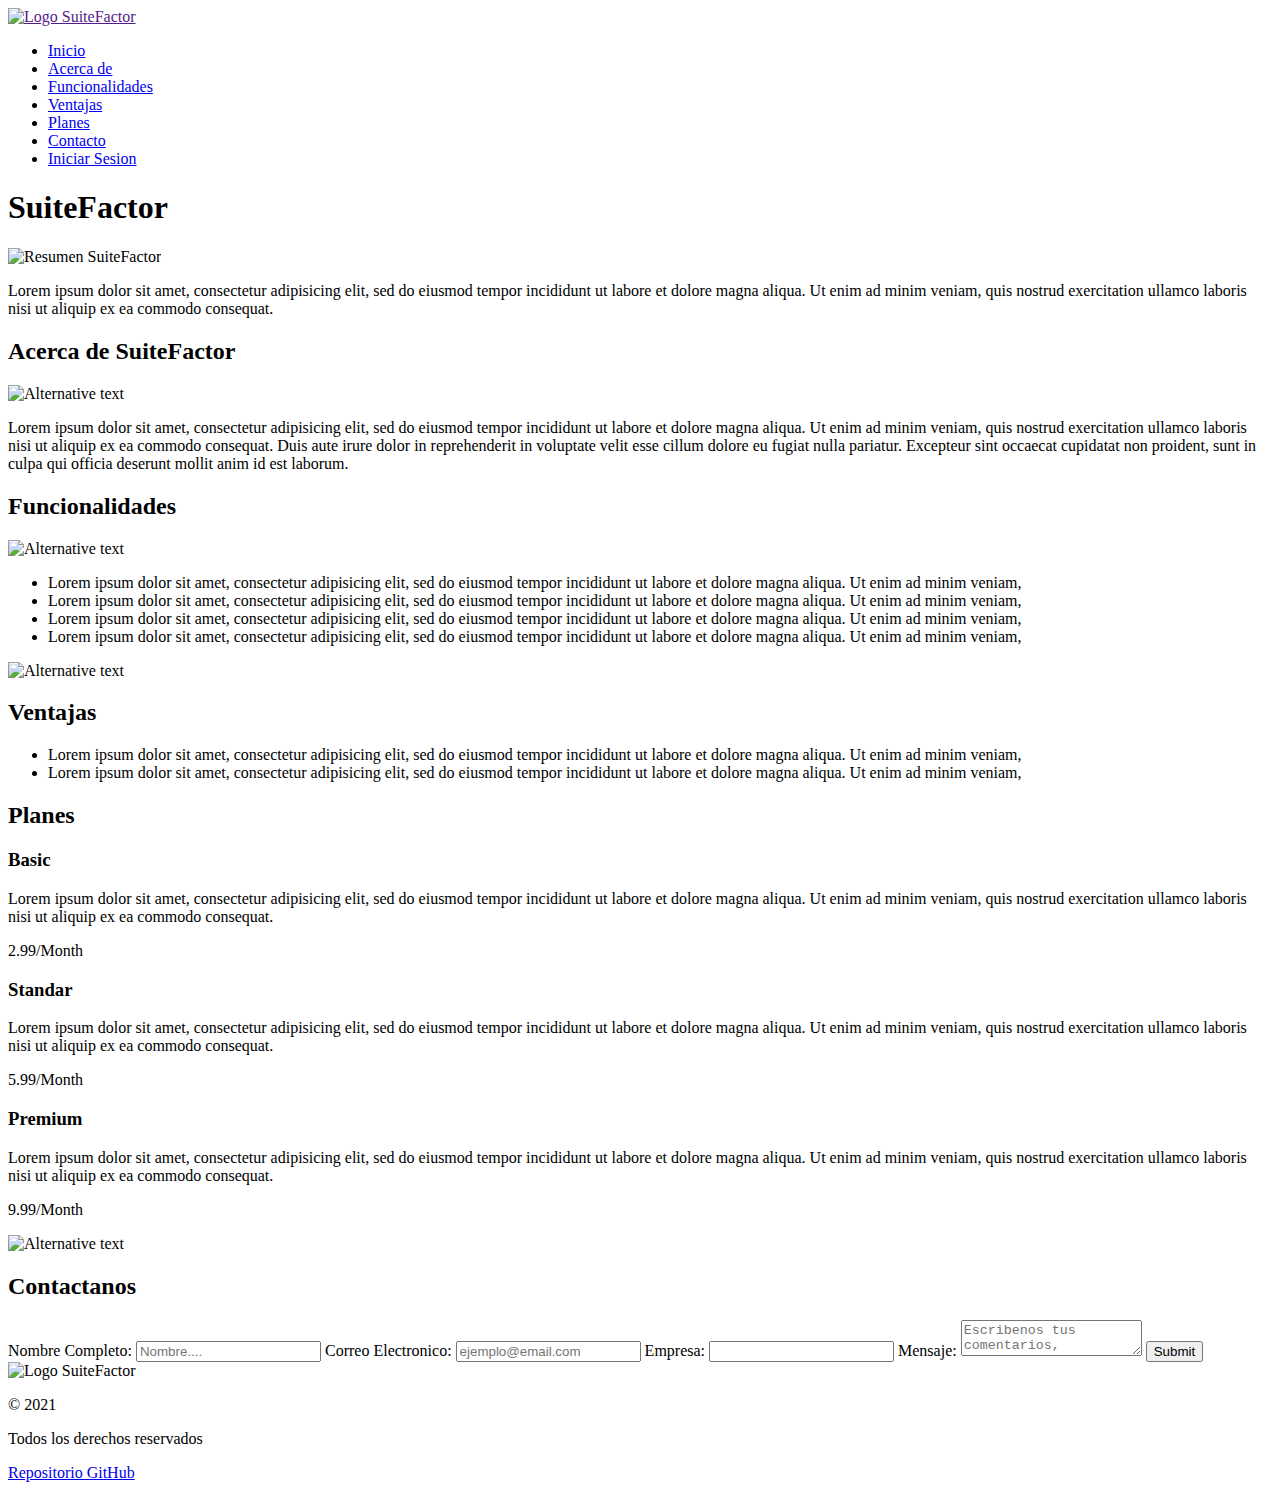
==== index.html @ eb333d88 "Estrucutra final de la pagina y un pequeño juego" ====
<!DOCTYPE html>
<html lang="zxx">
<head>
	<meta charset="utf-8">
	<title>SuiteFactor</title>
	<link rel="stylesheet" type="text/css" href="css/indexstyle.css">
</head>
	<header>
		<a href=""><img src="source/logo/logo.jpg" title="Logo SuiteFactor" alt="Logo SuiteFactor"></a>
		<ul>
			<li><a href="#inicio" id="inicio">Inicio</a></li>
			<li><a href="#about">Acerca de</a></li>
			<li><a href="#funtionality">Funcionalidades</a></li>
			<li><a href="#vantage">Ventajas</a></li>
			<li><a href="#plan">Planes</a></li>
			<li><a href="#contact">Contacto</a></li>
			<li><a href="./source/pages/login.html">Iniciar Sesion</a></li>
		</ul>
	</header>
	
	<main>
		<section>
			<h1>SuiteFactor</h1>
			<img src="source/img/0.jpg" alt="Resumen SuiteFactor">
			<p>Lorem ipsum dolor sit amet, consectetur adipisicing elit, sed do eiusmod
			tempor incididunt ut labore et dolore magna aliqua. Ut enim ad minim veniam,
			quis nostrud exercitation ullamco laboris nisi ut aliquip ex ea commodo
			consequat.</p>
			<article id="about">
				<h2>Acerca de SuiteFactor</h2>
				<img src="source/img/0.jpg" alt="Alternative text">
				<p>Lorem ipsum dolor sit amet, consectetur adipisicing elit, sed do eiusmod
				tempor incididunt ut labore et dolore magna aliqua. Ut enim ad minim veniam,
				quis nostrud exercitation ullamco laboris nisi ut aliquip ex ea commodo
				consequat. Duis aute irure dolor in reprehenderit in voluptate velit esse
				cillum dolore eu fugiat nulla pariatur. Excepteur sint occaecat cupidatat non
				proident, sunt in culpa qui officia deserunt mollit anim id est laborum.</p>
				
			</article>
			<article id="funtionality">
				<h2>Funcionalidades</h2>
				<img src="source/img/0.jpg" alt="Alternative text">
				<ul>
					<li>Lorem ipsum dolor sit amet, consectetur adipisicing elit, sed do eiusmod
					tempor incididunt ut labore et dolore magna aliqua. Ut enim ad minim veniam,
					</li>

					<li>Lorem ipsum dolor sit amet, consectetur adipisicing elit, sed do eiusmod
					tempor incididunt ut labore et dolore magna aliqua. Ut enim ad minim veniam,
					</li>

					<li>Lorem ipsum dolor sit amet, consectetur adipisicing elit, sed do eiusmod
					tempor incididunt ut labore et dolore magna aliqua. Ut enim ad minim veniam,
					</li>

					<li>Lorem ipsum dolor sit amet, consectetur adipisicing elit, sed do eiusmod
					tempor incididunt ut labore et dolore magna aliqua. Ut enim ad minim veniam,
					</li>
				</ul>
			</article>

			<article id="vantage">
				<img src="source/img/0.jpg" alt="Alternative text">
				<h2>Ventajas</h2>
				<ul>
					<li>Lorem ipsum dolor sit amet, consectetur adipisicing elit, sed do eiusmod
					tempor incididunt ut labore et dolore magna aliqua. Ut enim ad minim veniam,
					</li>

					<li>Lorem ipsum dolor sit amet, consectetur adipisicing elit, sed do eiusmod
					tempor incididunt ut labore et dolore magna aliqua. Ut enim ad minim veniam,
					</li>
				</ul>
			</article>

			<article id="plan">
				<h2>Planes</h2>
				<aside>
					<h3>Basic</h3>
					<p>Lorem ipsum dolor sit amet, consectetur adipisicing elit, sed do eiusmod
					tempor incididunt ut labore et dolore magna aliqua. Ut enim ad minim veniam,
					quis nostrud exercitation ullamco laboris nisi ut aliquip ex ea commodo
					consequat.</p>
					<p>2.99/Month</p>
				</aside>
				<aside>
					<h3>Standar</h3>
					<p>Lorem ipsum dolor sit amet, consectetur adipisicing elit, sed do eiusmod
					tempor incididunt ut labore et dolore magna aliqua. Ut enim ad minim veniam,
					quis nostrud exercitation ullamco laboris nisi ut aliquip ex ea commodo
					consequat.</p>
					<p>5.99/Month</p>
				</aside>
				<aside>
					<h3>Premium</h3>
					<p>Lorem ipsum dolor sit amet, consectetur adipisicing elit, sed do eiusmod
					tempor incididunt ut labore et dolore magna aliqua. Ut enim ad minim veniam,
					quis nostrud exercitation ullamco laboris nisi ut aliquip ex ea commodo
					consequat.</p>
					<p>9.99/Month</p>
				</aside>
			</article>

			<article id="contact">
				<img src="source/img/0.jpg" alt="Alternative text">
				<h2>Contactanos</h2>
				<form>
					<label for="contactName">Nombre Completo:</label>
					<input type="text" id="contactName" name="contactName" placeholder="Nombre....">

					<label for="contactEmail">Correo Electronico:</label>
					<input type="email" id="contactEmail" name="contactEmail" placeholder="ejemplo@email.com">

					<label for="contactCompany">Empresa:</label>
					<input type="text" id="contactCompany" name="contactCompany" placeholder="">

					<label for="contactMessage">Mensaje:</label>
					<textarea id="contactMessage" name="contactMessage" placeholder="Escribenos tus comentarios, sugerencias o solicitudes"></textarea>

					<input type="submit" name="Enviar">
				</form>
			</article>
		</section>
	</main>

	<footer>
		<img src="source/img/0.jpg" alt="Logo SuiteFactor">
		<p>&copy; 2021</p>
		<p>Todos los derechos reservados</p>
		<p><a href="https://github.com/Andrexaame/html_css_js" target="_Blank">Repositorio GitHub</a></p>
	</footer>

	<!--<script type="text/javascript" src="./js/index.js"></script>-->
</body>
</html>
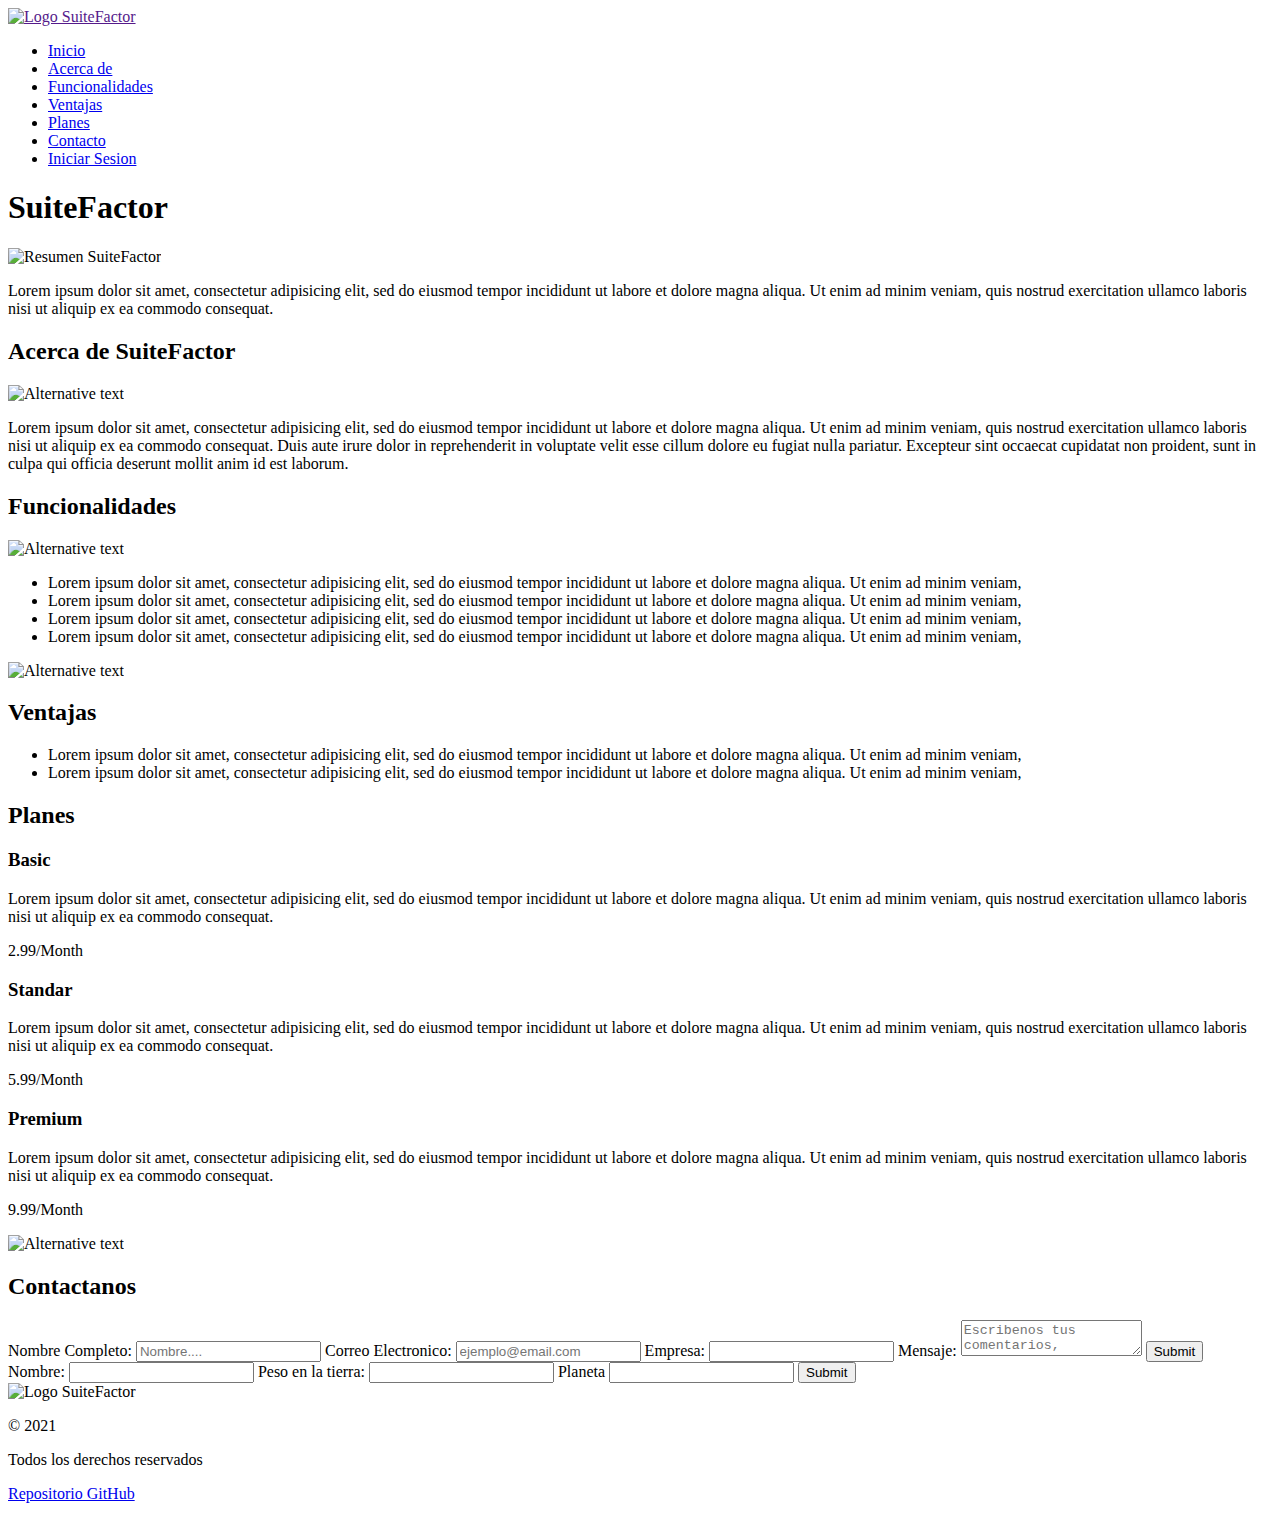
==== commit d1fc5b51: "pequeño cambio <article class="littleGame">" ====
--- a/index.html
+++ b/index.html
@@ -121,6 +121,20 @@
 				</form>
 			</article>
 		</section>
+
+		<article class="littleGame">
+			<form>
+				<label for="name">Nombre:</label>
+				<input type="text" name="name" id="name">
+
+				<label for="weight">Peso en la tierra:</label>
+				<input type="number" name="peso" id="weight">
+
+				<label for="planet">Planeta</label>
+				<input type="" name="planet" id="planet">
+				<input type="submit" name="Explorar">
+			</form>
+		</article>
 	</main>
 
 	<footer>
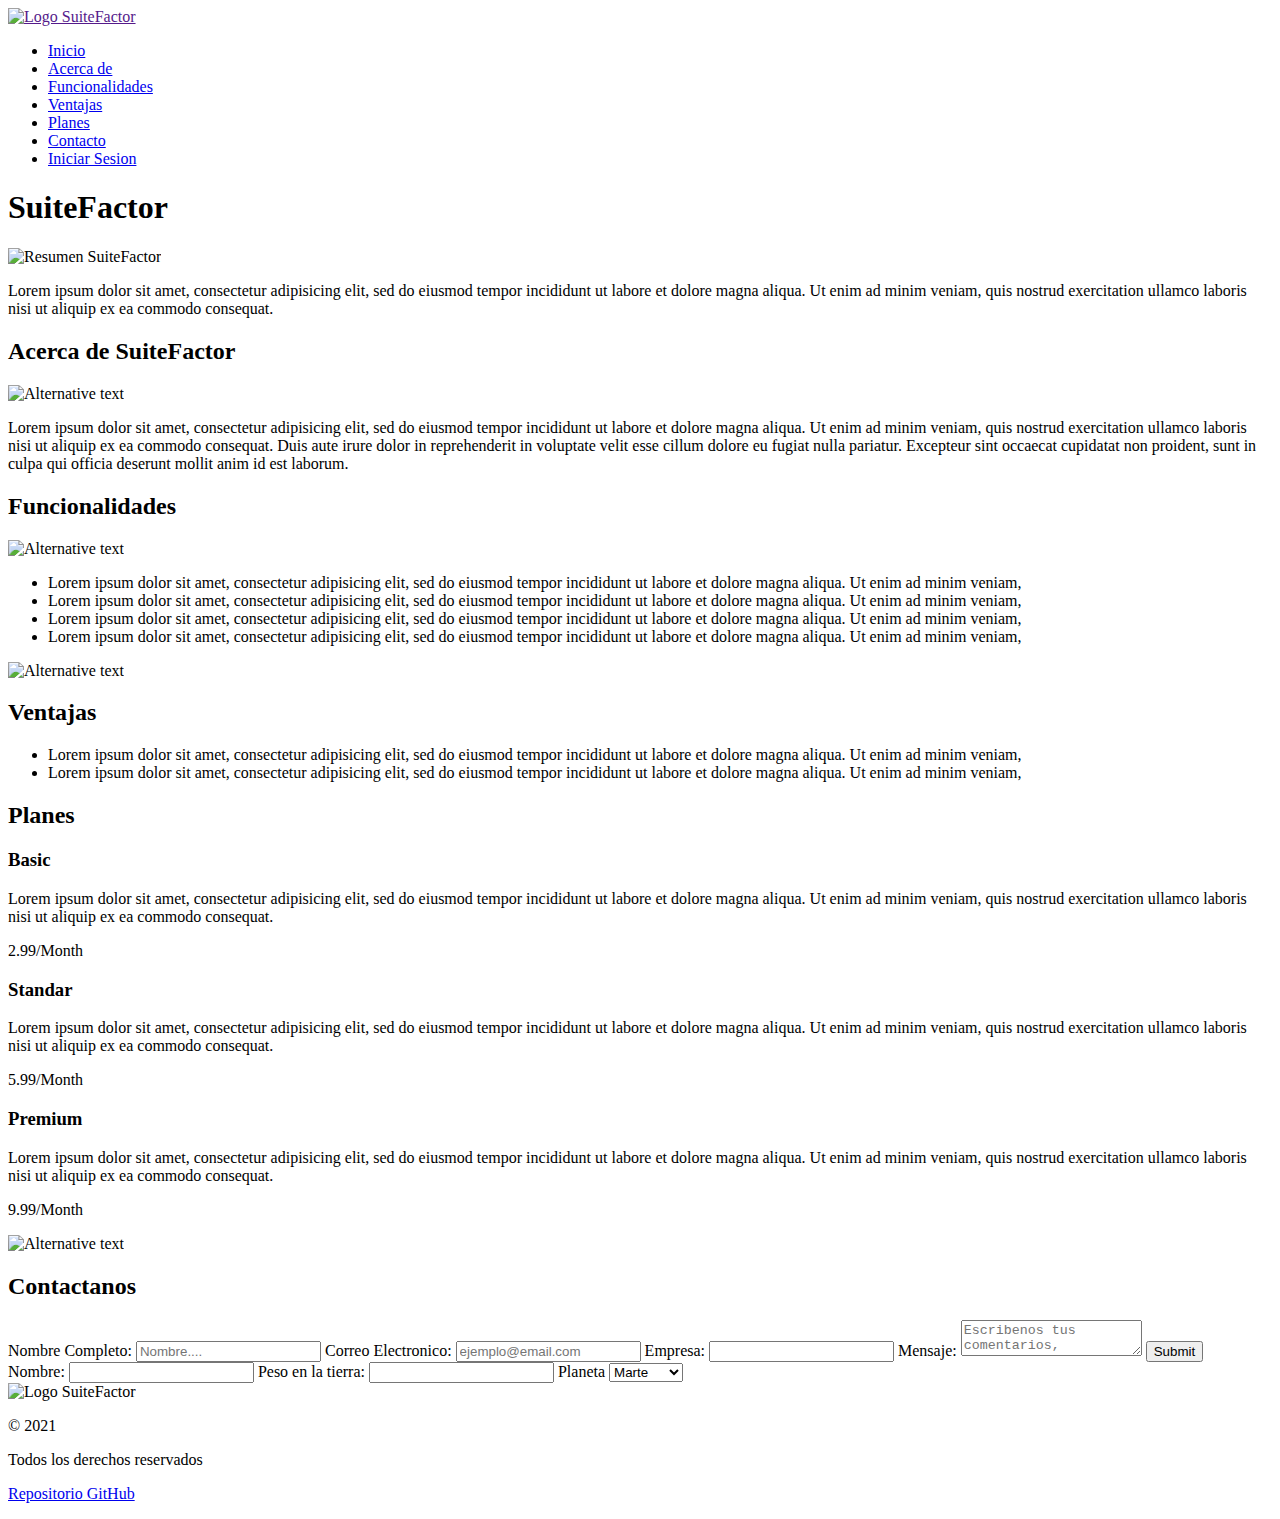
==== commit 5a40e94b: "añadiendo un selector al juego" ====
--- a/index.html
+++ b/index.html
@@ -131,8 +131,13 @@
 				<input type="number" name="peso" id="weight">
 
 				<label for="planet">Planeta</label>
-				<input type="" name="planet" id="planet">
-				<input type="submit" name="Explorar">
+				<select name="planet" id="planet">
+						<option value="marte">Marte</option>
+						<option value="mercurio">Mercurio</option>
+						<option value="jupiter">Jupiter</option>
+						<option value="venus">Venus</option>
+						<option value="saturno">Saturno</option>
+				</select>
 			</form>
 		</article>
 	</main>
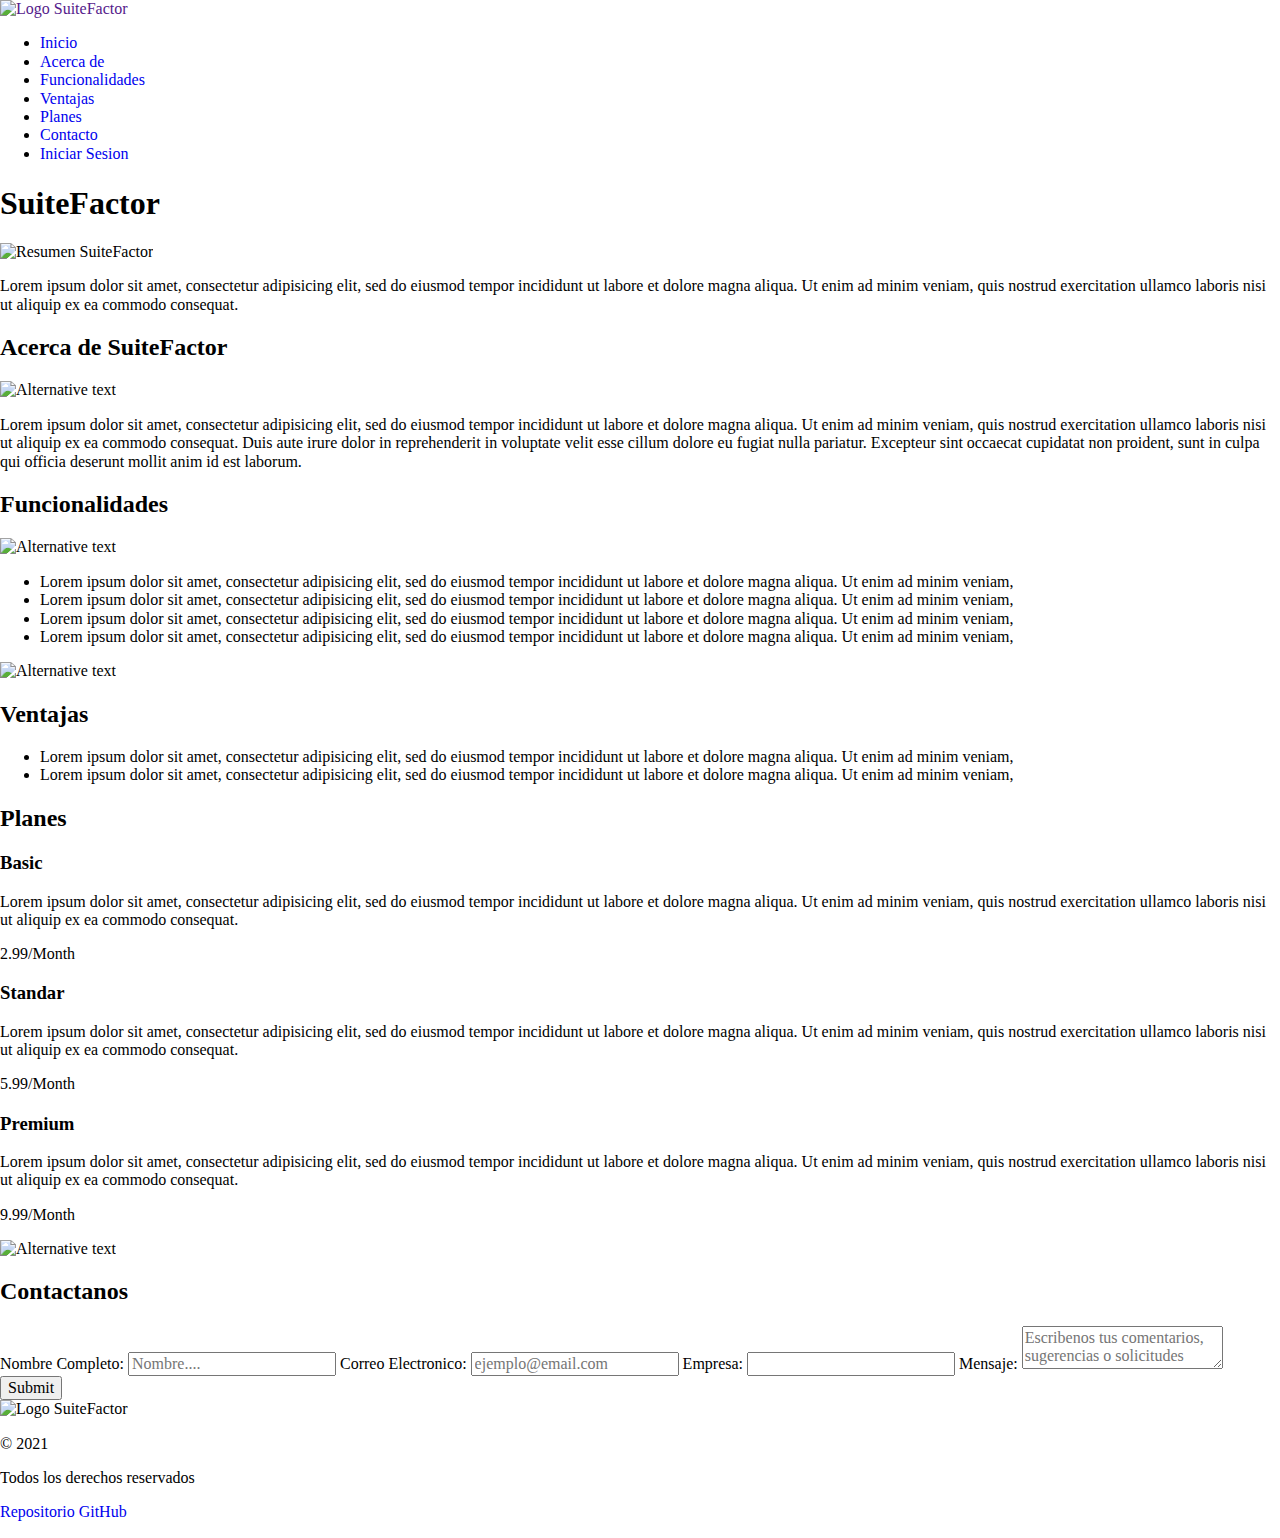
==== commit 887a3f6d: "Estilos con normalize.css" ====
--- a/index.html
+++ b/index.html
@@ -3,6 +3,7 @@
 <head>
 	<meta charset="utf-8">
 	<title>SuiteFactor</title>
+	<link rel="stylesheet" type="text/css" href="css/normalize.css">
 	<link rel="stylesheet" type="text/css" href="css/indexstyle.css">
 </head>
 	<header>
@@ -104,7 +105,7 @@
 			<article id="contact">
 				<img src="source/img/0.jpg" alt="Alternative text">
 				<h2>Contactanos</h2>
-				<form>
+				<form action="" method="post" enctype="">
 					<label for="contactName">Nombre Completo:</label>
 					<input type="text" id="contactName" name="contactName" placeholder="Nombre....">
 
@@ -122,7 +123,9 @@
 			</article>
 		</section>
 
+<!--
 		<article class="littleGame">
+			<h2>¿Quieres saber tu peso en otro planeta?</h2>
 			<form>
 				<label for="name">Nombre:</label>
 				<input type="text" name="name" id="name">
@@ -138,8 +141,10 @@
 						<option value="venus">Venus</option>
 						<option value="saturno">Saturno</option>
 				</select>
+
+				<input type="submit" name="submit" value="Calcular peso">
 			</form>
-		</article>
+		</article> -->
 	</main>
 
 	<footer>
--- a/css/indexstyle.css
+++ b/css/indexstyle.css
@@ -0,0 +1,4 @@
+a
+{
+	text-decoration:  none;
+}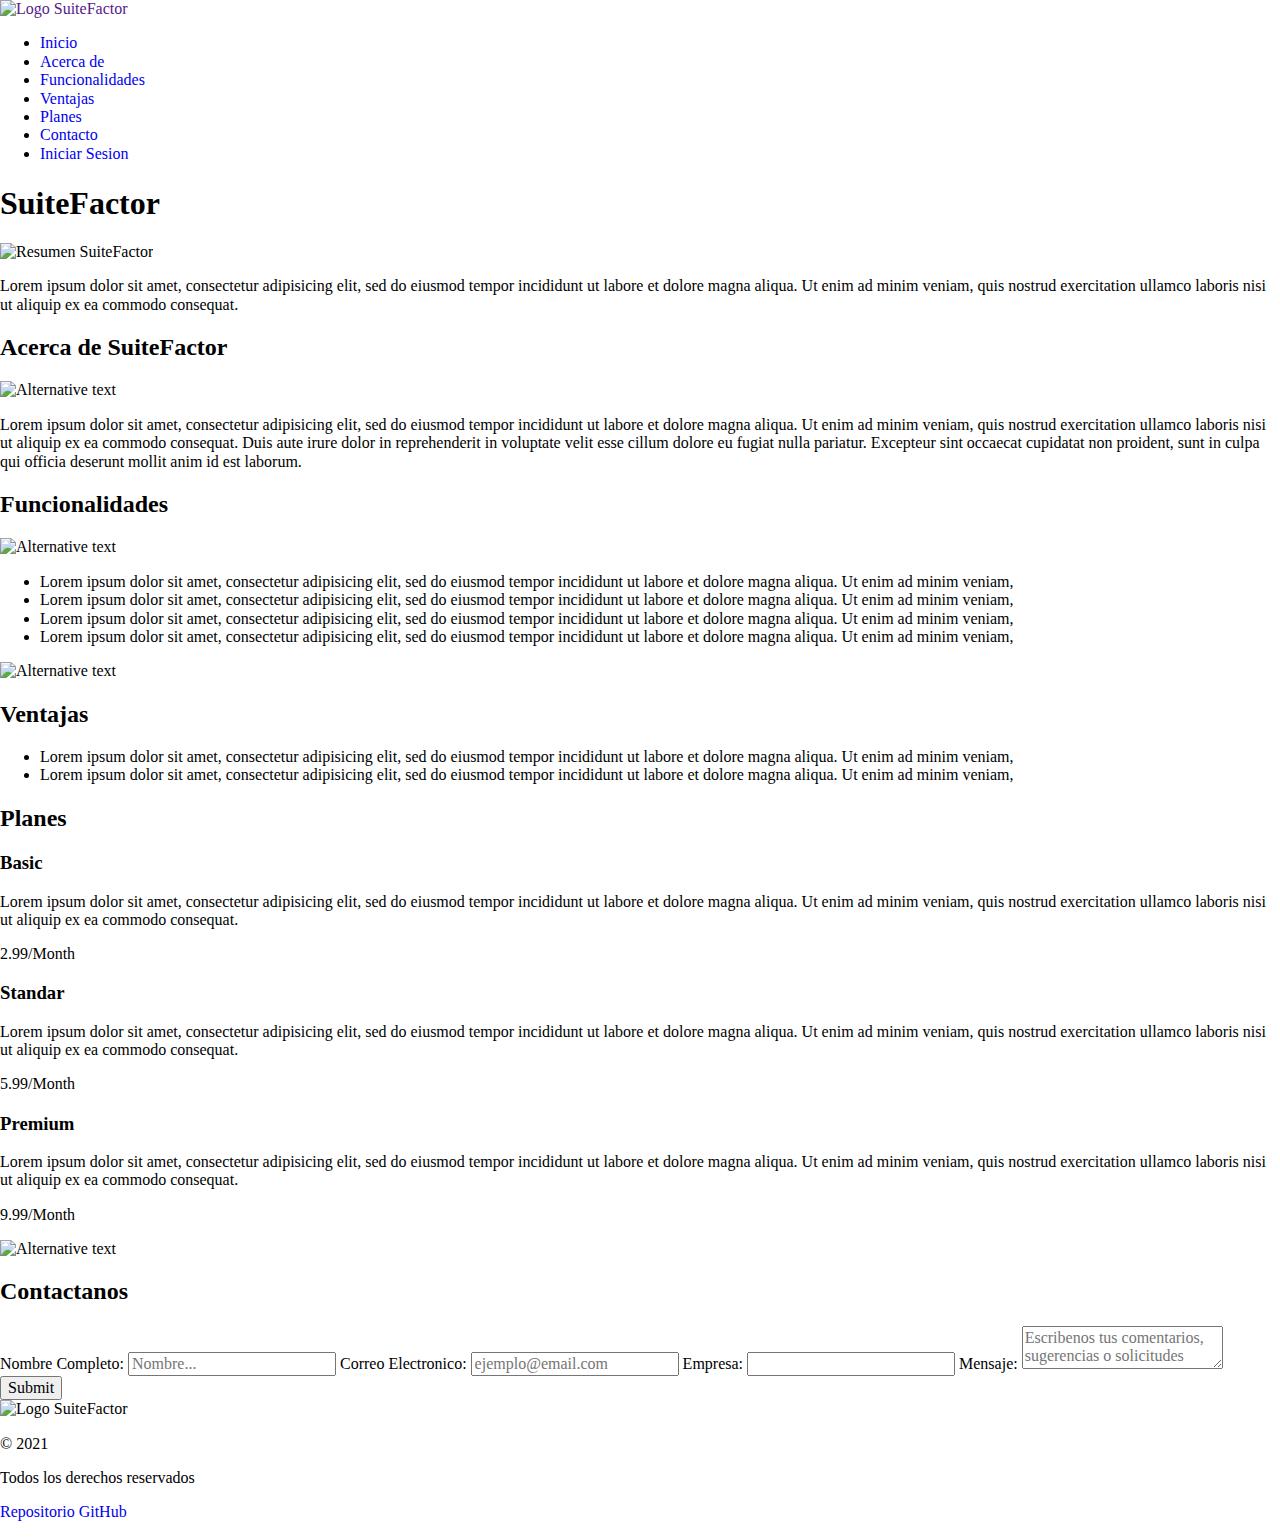
==== commit 98306815: "Inicio trabajo con bootstrap" ====
--- a/index.html
+++ b/index.html
@@ -1,34 +1,39 @@
 <!DOCTYPE html>
-<html lang="zxx">
+<html lang="zxx" class="bac">
 <head>
 	<meta charset="utf-8">
 	<title>SuiteFactor</title>
+	<link href="https://cdn.jsdelivr.net/npm/bootstrap@5.1.3/dist/css/bootstrap.min.css" rel="stylesheet" integrity="sha384-1BmE4kWBq78iYhFldvKuhfTAU6auU8tT94WrHftjDbrCEXSU1oBoqyl2QvZ6jIW3" crossorigin="anonymous">
 	<link rel="stylesheet" type="text/css" href="css/normalize.css">
 	<link rel="stylesheet" type="text/css" href="css/indexstyle.css">
 </head>
 	<header>
-		<a href=""><img src="source/logo/logo.jpg" title="Logo SuiteFactor" alt="Logo SuiteFactor"></a>
-		<ul>
-			<li><a href="#inicio" id="inicio">Inicio</a></li>
-			<li><a href="#about">Acerca de</a></li>
-			<li><a href="#funtionality">Funcionalidades</a></li>
-			<li><a href="#vantage">Ventajas</a></li>
-			<li><a href="#plan">Planes</a></li>
-			<li><a href="#contact">Contacto</a></li>
-			<li><a href="./source/pages/login.html">Iniciar Sesion</a></li>
-		</ul>
+		<nav class="navbar sticky-top navbar-light bg-light">
+			<div class="container-fluid">
+				<a href="" class="navbar-brand"><img src="source/logo/logo.jpg" title="Logo SuiteFactor" alt="Logo SuiteFactor"></a>
+			</div>
+			<ul class="navbar-nav me-auto mb-2 mb-lg-0">
+				<li class="nav-item "><a class="nav-link active" href="#inicio" id="inicio">Inicio</a>	</li>
+				<li><a class="nav-link" href="#about">Acerca de</a></li>
+				<li><a class="nav-link" href="#funtionality">Funcionalidades</a></li>
+				<li><a class="nav-link" href="#vantage">Ventajas</a></li>
+				<li><a class="nav-link" href="#plan">Planes</a></li>
+				<li><a class="nav-link" href="#contact">Contacto</a></li>
+				<li><a class="nav-link" href="./source/pages/login.html">	Iniciar Sesion</a></li>
+			</ul>
+		</nav>
 	</header>
 	
 	<main>
 		<section>
-			<h1>SuiteFactor</h1>
+			<h1 class="display-1">Suite<span class="text-muted">Factor</span></h1>
 			<img src="source/img/0.jpg" alt="Resumen SuiteFactor">
 			<p>Lorem ipsum dolor sit amet, consectetur adipisicing elit, sed do eiusmod
 			tempor incididunt ut labore et dolore magna aliqua. Ut enim ad minim veniam,
 			quis nostrud exercitation ullamco laboris nisi ut aliquip ex ea commodo
 			consequat.</p>
 			<article id="about">
-				<h2>Acerca de SuiteFactor</h2>
+				<h2 class="display-2">Acerca de SuiteFactor</h2>
 				<img src="source/img/0.jpg" alt="Alternative text">
 				<p>Lorem ipsum dolor sit amet, consectetur adipisicing elit, sed do eiusmod
 				tempor incididunt ut labore et dolore magna aliqua. Ut enim ad minim veniam,
@@ -39,7 +44,7 @@
 				
 			</article>
 			<article id="funtionality">
-				<h2>Funcionalidades</h2>
+				<h2 class="display-2">Funcionalidades</h2>
 				<img src="source/img/0.jpg" alt="Alternative text">
 				<ul>
 					<li>Lorem ipsum dolor sit amet, consectetur adipisicing elit, sed do eiusmod
@@ -62,7 +67,7 @@
 
 			<article id="vantage">
 				<img src="source/img/0.jpg" alt="Alternative text">
-				<h2>Ventajas</h2>
+				<h2 class="display-2">Ventajas</h2>
 				<ul>
 					<li>Lorem ipsum dolor sit amet, consectetur adipisicing elit, sed do eiusmod
 					tempor incididunt ut labore et dolore magna aliqua. Ut enim ad minim veniam,
@@ -75,9 +80,9 @@
 			</article>
 
 			<article id="plan">
-				<h2>Planes</h2>
+				<h2 class="display-2">Planes</h2>
 				<aside>
-					<h3>Basic</h3>
+					<h3 class="display-3">Basic</h3>
 					<p>Lorem ipsum dolor sit amet, consectetur adipisicing elit, sed do eiusmod
 					tempor incididunt ut labore et dolore magna aliqua. Ut enim ad minim veniam,
 					quis nostrud exercitation ullamco laboris nisi ut aliquip ex ea commodo
@@ -85,7 +90,7 @@
 					<p>2.99/Month</p>
 				</aside>
 				<aside>
-					<h3>Standar</h3>
+					<h3 class="display-3">Standar</h3>
 					<p>Lorem ipsum dolor sit amet, consectetur adipisicing elit, sed do eiusmod
 					tempor incididunt ut labore et dolore magna aliqua. Ut enim ad minim veniam,
 					quis nostrud exercitation ullamco laboris nisi ut aliquip ex ea commodo
@@ -93,7 +98,7 @@
 					<p>5.99/Month</p>
 				</aside>
 				<aside>
-					<h3>Premium</h3>
+					<h3 class="display-3">Premium</h3>
 					<p>Lorem ipsum dolor sit amet, consectetur adipisicing elit, sed do eiusmod
 					tempor incididunt ut labore et dolore magna aliqua. Ut enim ad minim veniam,
 					quis nostrud exercitation ullamco laboris nisi ut aliquip ex ea commodo
@@ -104,21 +109,23 @@
 
 			<article id="contact">
 				<img src="source/img/0.jpg" alt="Alternative text">
-				<h2>Contactanos</h2>
-				<form action="" method="post" enctype="">
-					<label for="contactName">Nombre Completo:</label>
-					<input type="text" id="contactName" name="contactName" placeholder="Nombre....">
+				<h2 class="display-2">Contactanos</h2>
+				<form action="" method="post" enctype="" class="row g-3">
+					<div class="col-md-6">
+						<label for="contactName" class="form-label">Nombre Completo:</label>
+					<input type="text" id="contactName" name="contactName" placeholder="Nombre..." aria-label="Nombre..." class="form-control">
 
-					<label for="contactEmail">Correo Electronico:</label>
-					<input type="email" id="contactEmail" name="contactEmail" placeholder="ejemplo@email.com">
+					<label for="contactEmail" class="form-label">Correo Electronico:</label>
+					<input type="email" id="contactEmail" name="contactEmail" placeholder="ejemplo@email.com" class="form-control">
 
-					<label for="contactCompany">Empresa:</label>
-					<input type="text" id="contactCompany" name="contactCompany" placeholder="">
+					<label for="contactCompany" class="form-label">Empresa:</label>
+					<input type="text" id="contactCompany" name="contactCompany" placeholder="" class="form-control">
 
-					<label for="contactMessage">Mensaje:</label>
-					<textarea id="contactMessage" name="contactMessage" placeholder="Escribenos tus comentarios, sugerencias o solicitudes"></textarea>
+					<label for="contactMessage" class="form-label">Mensaje:</label>
+					<textarea id="contactMessage" name="contactMessage" placeholder="Escribenos tus comentarios, sugerencias o solicitudes" class="form-control"></textarea>
 
-					<input type="submit" name="Enviar">
+					<input type="submit" class="btn btn-primary" name="Enviar">
+					</div>
 				</form>
 			</article>
 		</section>
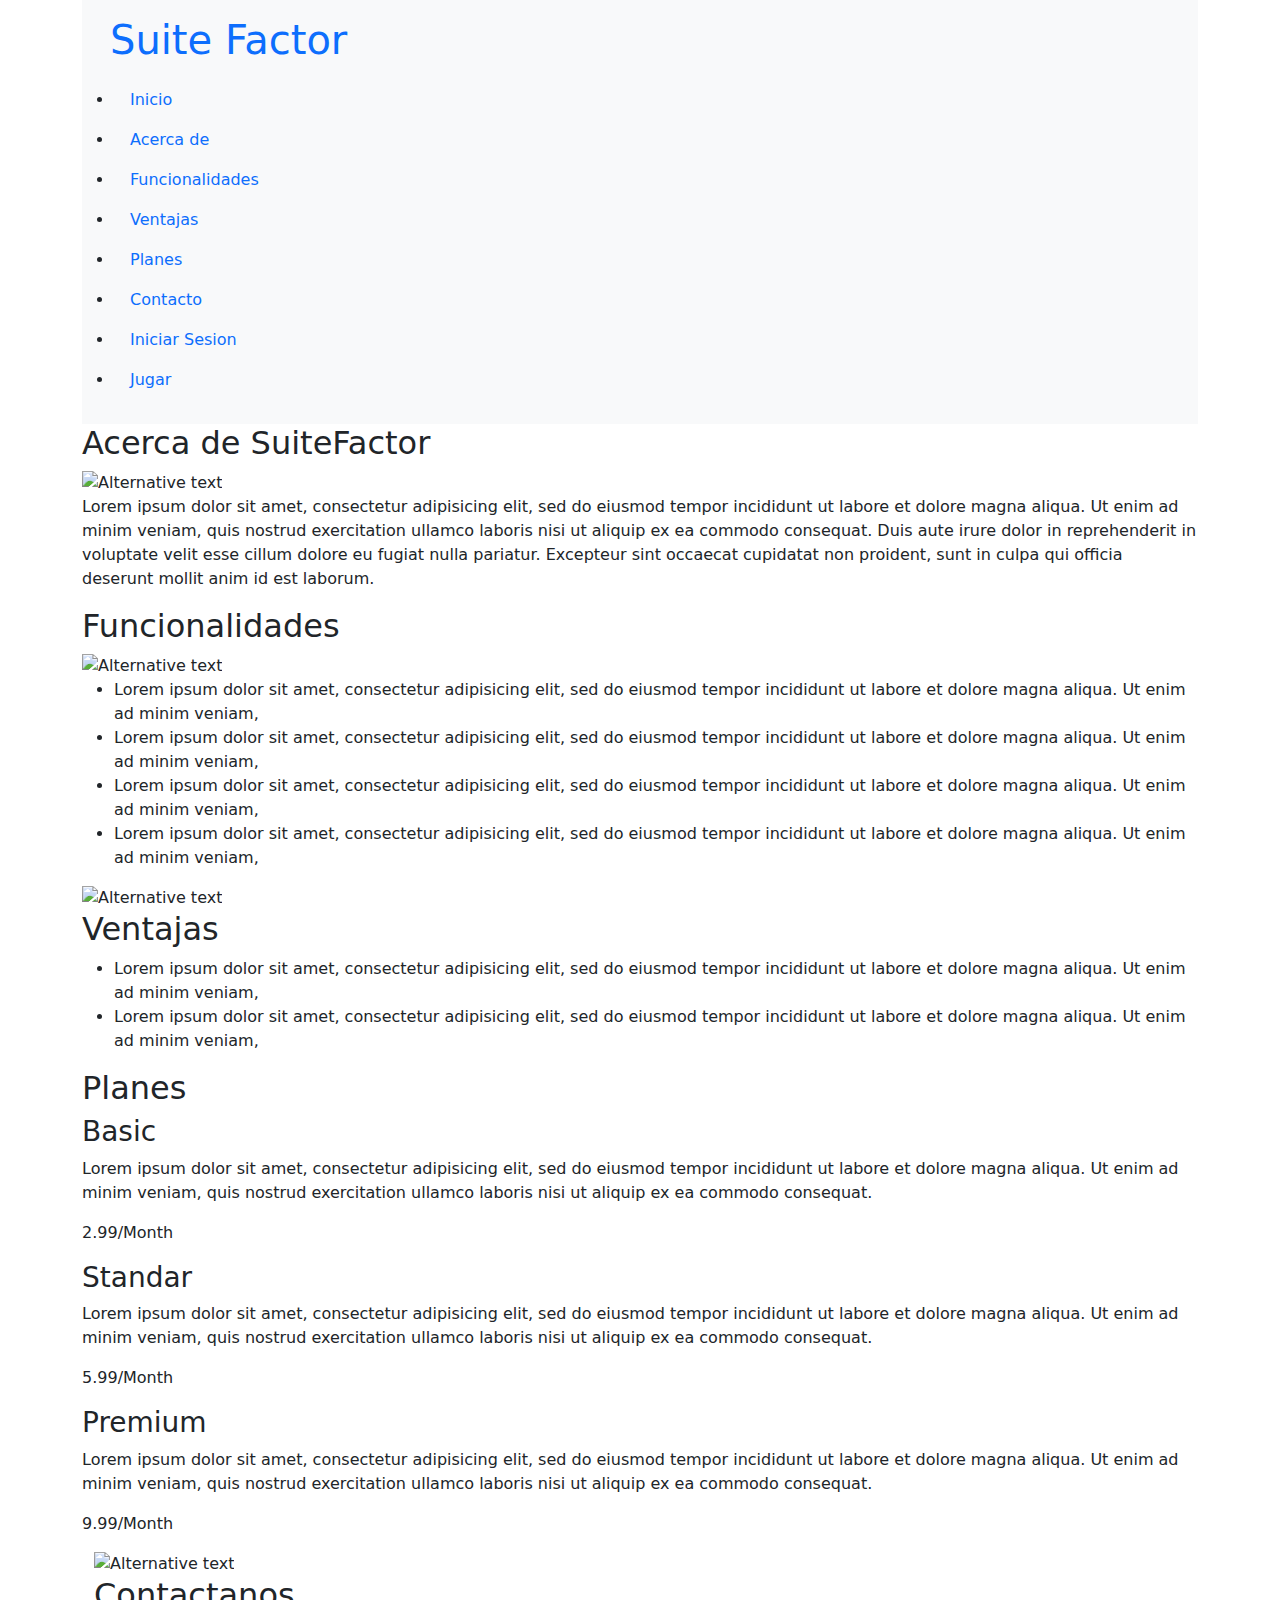
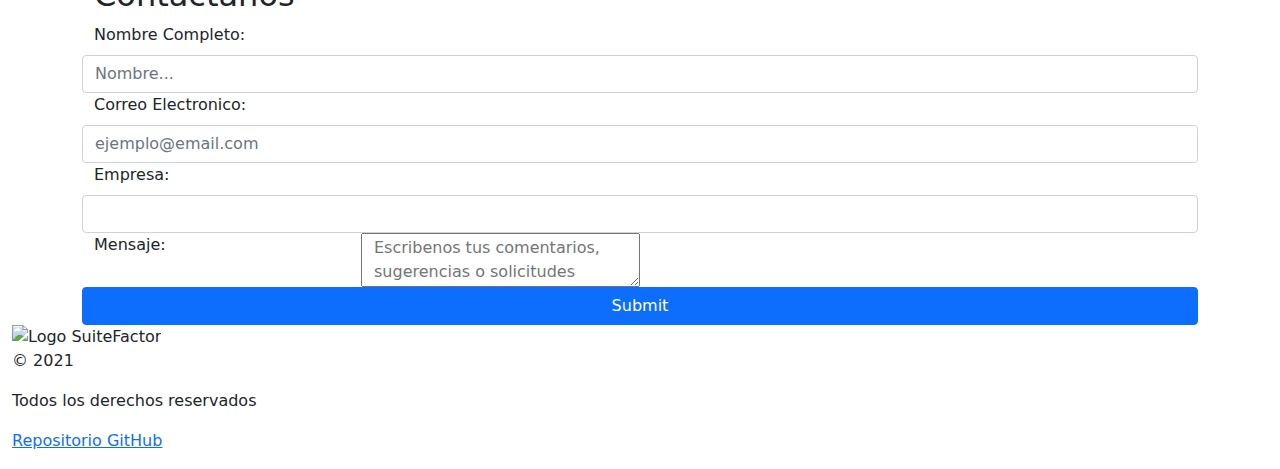
==== commit c26545eb: "Añadiendo responsive design con boostrap grid" ====
--- a/index.html
+++ b/index.html
@@ -2,38 +2,47 @@
 <html lang="zxx" class="bac">
 <head>
 	<meta charset="utf-8">
+	<meta name="viewport" content="width=devices-width, initial-scale=1.0">
 	<title>SuiteFactor</title>
-	<link href="https://cdn.jsdelivr.net/npm/bootstrap@5.1.3/dist/css/bootstrap.min.css" rel="stylesheet" integrity="sha384-1BmE4kWBq78iYhFldvKuhfTAU6auU8tT94WrHftjDbrCEXSU1oBoqyl2QvZ6jIW3" crossorigin="anonymous">
-	<link rel="stylesheet" type="text/css" href="css/normalize.css">
-	<link rel="stylesheet" type="text/css" href="css/indexstyle.css">
+	<!-- <link href="https://cdn.jsdelivr.net/npm/bootstrap@5.1.3/dist/css/bootstrap.min.css" rel="stylesheet" integrity="sha384-1BmE4kWBq78iYhFldvKuhfTAU6auU8tT94WrHftjDbrCEXSU1oBoqyl2QvZ6jIW3" crossorigin="anonymous"> -->
+	<link rel="stylesheet" type="text/css" href="css/css/bootstrap.min.css">
 </head>
-	<header>
+	<header class="container">
 		<nav class="navbar sticky-top navbar-light bg-light">
+			
 			<div class="container-fluid">
+				<!--
 				<a href="" class="navbar-brand"><img src="source/logo/logo.jpg" title="Logo SuiteFactor" alt="Logo SuiteFactor"></a>
+				-->
+				<h1><a class="nav-link" href="index.html">Suite <span class="text-muted"></span>Factor</a></h1>
 			</div>
-			<ul class="navbar-nav me-auto mb-2 mb-lg-0">
+
+			<ul>
 				<li class="nav-item "><a class="nav-link active" href="#inicio" id="inicio">Inicio</a>	</li>
 				<li><a class="nav-link" href="#about">Acerca de</a></li>
 				<li><a class="nav-link" href="#funtionality">Funcionalidades</a></li>
 				<li><a class="nav-link" href="#vantage">Ventajas</a></li>
 				<li><a class="nav-link" href="#plan">Planes</a></li>
 				<li><a class="nav-link" href="#contact">Contacto</a></li>
-				<li><a class="nav-link" href="./source/pages/login.html">	Iniciar Sesion</a></li>
+				<li><a class="nav-link" href="./source/webpage/login.html">	Iniciar Sesion</a></li>
+				<li><a class="nav-link" href="./source/webpage/game.html">Jugar</a></li>
 			</ul>
 		</nav>
 	</header>
 	
-	<main>
+	<main class="container">
 		<section>
-			<h1 class="display-1">Suite<span class="text-muted">Factor</span></h1>
+			<!--
+			<h1 >Suite<span class="text-muted">Factor</span></h1>
 			<img src="source/img/0.jpg" alt="Resumen SuiteFactor">
 			<p>Lorem ipsum dolor sit amet, consectetur adipisicing elit, sed do eiusmod
 			tempor incididunt ut labore et dolore magna aliqua. Ut enim ad minim veniam,
 			quis nostrud exercitation ullamco laboris nisi ut aliquip ex ea commodo
 			consequat.</p>
 			<article id="about">
-				<h2 class="display-2">Acerca de SuiteFactor</h2>
+			-->
+
+				<h2>Acerca de SuiteFactor</h2>
 				<img src="source/img/0.jpg" alt="Alternative text">
 				<p>Lorem ipsum dolor sit amet, consectetur adipisicing elit, sed do eiusmod
 				tempor incididunt ut labore et dolore magna aliqua. Ut enim ad minim veniam,
@@ -43,8 +52,9 @@
 				proident, sunt in culpa qui officia deserunt mollit anim id est laborum.</p>
 				
 			</article>
+
 			<article id="funtionality">
-				<h2 class="display-2">Funcionalidades</h2>
+				<h2>Funcionalidades</h2>
 				<img src="source/img/0.jpg" alt="Alternative text">
 				<ul>
 					<li>Lorem ipsum dolor sit amet, consectetur adipisicing elit, sed do eiusmod
@@ -67,7 +77,7 @@
 
 			<article id="vantage">
 				<img src="source/img/0.jpg" alt="Alternative text">
-				<h2 class="display-2">Ventajas</h2>
+				<h2>Ventajas</h2>
 				<ul>
 					<li>Lorem ipsum dolor sit amet, consectetur adipisicing elit, sed do eiusmod
 					tempor incididunt ut labore et dolore magna aliqua. Ut enim ad minim veniam,
@@ -80,9 +90,9 @@
 			</article>
 
 			<article id="plan">
-				<h2 class="display-2">Planes</h2>
+				<h2>Planes</h2>
 				<aside>
-					<h3 class="display-3">Basic</h3>
+					<h3>Basic</h3>
 					<p>Lorem ipsum dolor sit amet, consectetur adipisicing elit, sed do eiusmod
 					tempor incididunt ut labore et dolore magna aliqua. Ut enim ad minim veniam,
 					quis nostrud exercitation ullamco laboris nisi ut aliquip ex ea commodo
@@ -90,7 +100,7 @@
 					<p>2.99/Month</p>
 				</aside>
 				<aside>
-					<h3 class="display-3">Standar</h3>
+					<h3>Standar</h3>
 					<p>Lorem ipsum dolor sit amet, consectetur adipisicing elit, sed do eiusmod
 					tempor incididunt ut labore et dolore magna aliqua. Ut enim ad minim veniam,
 					quis nostrud exercitation ullamco laboris nisi ut aliquip ex ea commodo
@@ -98,7 +108,7 @@
 					<p>5.99/Month</p>
 				</aside>
 				<aside>
-					<h3 class="display-3">Premium</h3>
+					<h3>Premium</h3>
 					<p>Lorem ipsum dolor sit amet, consectetur adipisicing elit, sed do eiusmod
 					tempor incididunt ut labore et dolore magna aliqua. Ut enim ad minim veniam,
 					quis nostrud exercitation ullamco laboris nisi ut aliquip ex ea commodo
@@ -107,54 +117,30 @@
 				</aside>
 			</article>
 
-			<article id="contact">
+			<article class="container-fluid" id="contact">
 				<img src="source/img/0.jpg" alt="Alternative text">
-				<h2 class="display-2">Contactanos</h2>
-				<form action="" method="post" enctype="" class="row g-3">
-					<div class="col-md-6">
-						<label for="contactName" class="form-label">Nombre Completo:</label>
-					<input type="text" id="contactName" name="contactName" placeholder="Nombre..." aria-label="Nombre..." class="form-control">
+				<h2>Contactanos</h2>
+				<form action="" method="post" enctype="" class="row">
+						<label for="contactName" class="form-label col-12 col-sm-3">Nombre Completo:</label>
+					<input type="text" id="contactName" name="contactName" placeholder="Nombre..." aria-label="Nombre..." class="form-control col-12 col-sm-3">
 
-					<label for="contactEmail" class="form-label">Correo Electronico:</label>
-					<input type="email" id="contactEmail" name="contactEmail" placeholder="ejemplo@email.com" class="form-control">
+					<label for="contactEmail" class="form-label col-12 col-sm-3">Correo Electronico:</label>
+					<input type="email" id="contactEmail" name="contactEmail" placeholder="ejemplo@email.com" class="form-control col-12 col-sm-3">
 
-					<label for="contactCompany" class="form-label">Empresa:</label>
-					<input type="text" id="contactCompany" name="contactCompany" placeholder="" class="form-control">
+					<label for="contactCompany" class="form-label col-12 col-sm-3">Empresa:</label>
+					<input type="text" id="contactCompany" name="contactCompany" placeholder="" class="form-control col-12 col-sm-3">
 
-					<label for="contactMessage" class="form-label">Mensaje:</label>
-					<textarea id="contactMessage" name="contactMessage" placeholder="Escribenos tus comentarios, sugerencias o solicitudes" class="form-control"></textarea>
+					<label for="contactMessage" class="form-label col-12 col-sm-3" >Mensaje:</label>
+					<textarea class="col-12 col-sm-3" id="contactMessage" name="contactMessage" placeholder="Escribenos tus comentarios, sugerencias o solicitudes" class="form-control col-12 col-sm-3"></textarea>
 
 					<input type="submit" class="btn btn-primary" name="Enviar">
-					</div>
 				</form>
 			</article>
 		</section>
 
-<!--
-		<article class="littleGame">
-			<h2>¿Quieres saber tu peso en otro planeta?</h2>
-			<form>
-				<label for="name">Nombre:</label>
-				<input type="text" name="name" id="name">
-
-				<label for="weight">Peso en la tierra:</label>
-				<input type="number" name="peso" id="weight">
-
-				<label for="planet">Planeta</label>
-				<select name="planet" id="planet">
-						<option value="marte">Marte</option>
-						<option value="mercurio">Mercurio</option>
-						<option value="jupiter">Jupiter</option>
-						<option value="venus">Venus</option>
-						<option value="saturno">Saturno</option>
-				</select>
-
-				<input type="submit" name="submit" value="Calcular peso">
-			</form>
-		</article> -->
 	</main>
 
-	<footer>
+	<footer class="container-fluid">
 		<img src="source/img/0.jpg" alt="Logo SuiteFactor">
 		<p>&copy; 2021</p>
 		<p>Todos los derechos reservados</p>
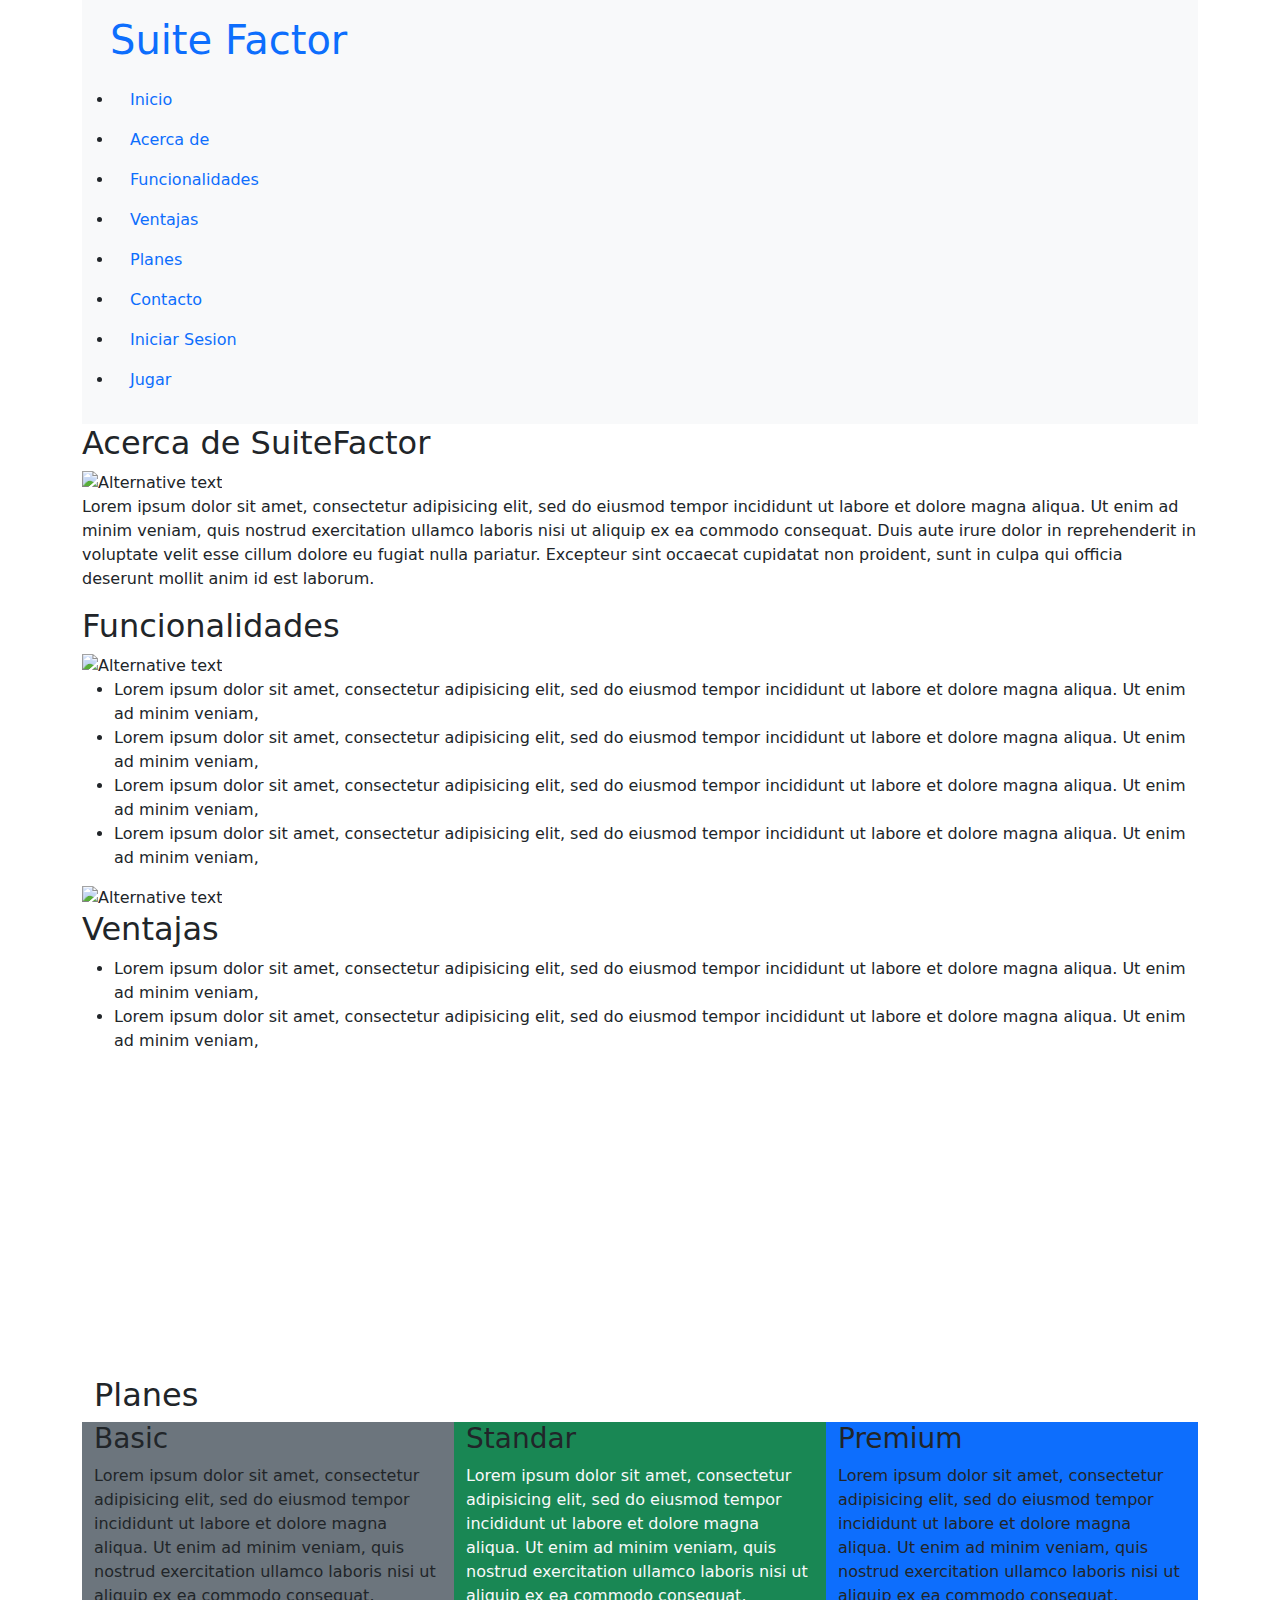
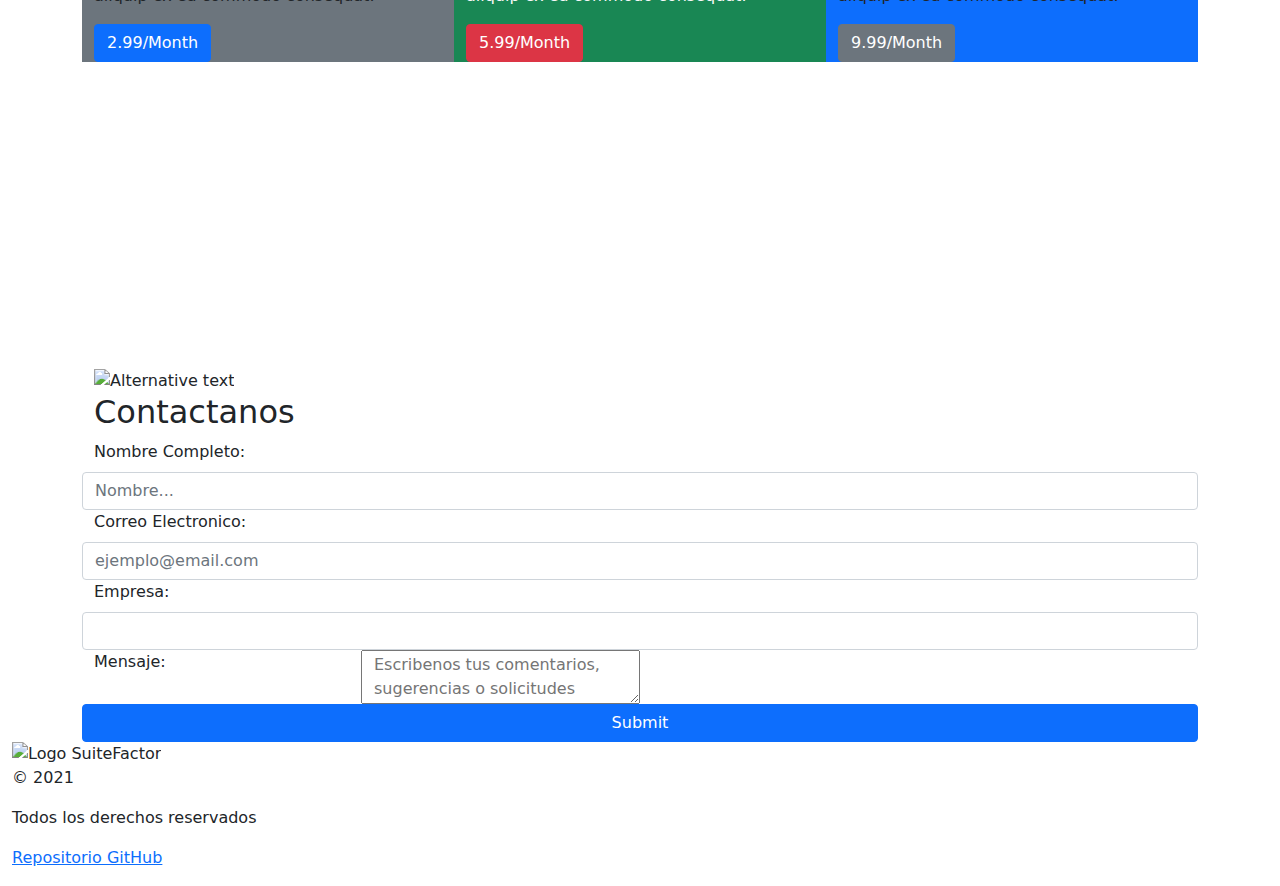
==== commit 55f701ac: "añadiendo estilos al apartado de PLANES" ====
--- a/index.html
+++ b/index.html
@@ -89,32 +89,35 @@
 				</ul>
 			</article>
 
-			<article id="plan">
-				<h2>Planes</h2>
-				<aside>
-					<h3>Basic</h3>
-					<p>Lorem ipsum dolor sit amet, consectetur adipisicing elit, sed do eiusmod
-					tempor incididunt ut labore et dolore magna aliqua. Ut enim ad minim veniam,
-					quis nostrud exercitation ullamco laboris nisi ut aliquip ex ea commodo
-					consequat.</p>
-					<p>2.99/Month</p>
-				</aside>
-				<aside>
-					<h3>Standar</h3>
-					<p>Lorem ipsum dolor sit amet, consectetur adipisicing elit, sed do eiusmod
-					tempor incididunt ut labore et dolore magna aliqua. Ut enim ad minim veniam,
-					quis nostrud exercitation ullamco laboris nisi ut aliquip ex ea commodo
-					consequat.</p>
-					<p>5.99/Month</p>
-				</aside>
-				<aside>
-					<h3>Premium</h3>
-					<p>Lorem ipsum dolor sit amet, consectetur adipisicing elit, sed do eiusmod
-					tempor incididunt ut labore et dolore magna aliqua. Ut enim ad minim veniam,
-					quis nostrud exercitation ullamco laboris nisi ut aliquip ex ea commodo
-					consequat.</p>
-					<p>9.99/Month</p>
-				</aside>
+			<article class="container d-flex align-items-center justify-content-center vh-100" id="plan">
+				
+				<div class="row">
+					<h2 class="col-12">Planes</h2>
+					<aside class="col-12 col-sm-4  bg-secondary">
+						<h3>Basic</h3>
+						<p>Lorem ipsum dolor sit amet, consectetur adipisicing elit, sed do eiusmod
+						tempor incididunt ut labore et dolore magna aliqua. Ut enim ad minim veniam,
+						quis nostrud exercitation ullamco laboris nisi ut aliquip ex ea commodo
+						consequat.</p>
+						<button class="btn btn-primary">2.99/Month</button>
+					</aside>
+					<aside class="col-12 col-sm-4 bg-success">
+						<h3>Standar</h3>
+						<p class="text-light">Lorem ipsum dolor sit amet, consectetur adipisicing elit, sed do eiusmod
+						tempor incididunt ut labore et dolore magna aliqua. Ut enim ad minim veniam,
+						quis nostrud exercitation ullamco laboris nisi ut aliquip ex ea commodo
+						consequat.</p>
+						<button class="btn btn-danger">5.99/Month</button>
+					</aside>
+					<aside class="col-12 col-sm-4 bg-primary">
+						<h3>Premium</h3>
+						<p>Lorem ipsum dolor sit amet, consectetur adipisicing elit, sed do eiusmod
+						tempor incididunt ut labore et dolore magna aliqua. Ut enim ad minim veniam,
+						quis nostrud exercitation ullamco laboris nisi ut aliquip ex ea commodo
+						consequat.</p>
+						<button class="btn btn-secondary">9.99/Month</button>
+					</aside>
+				</div>
 			</article>
 
 			<article class="container-fluid" id="contact">
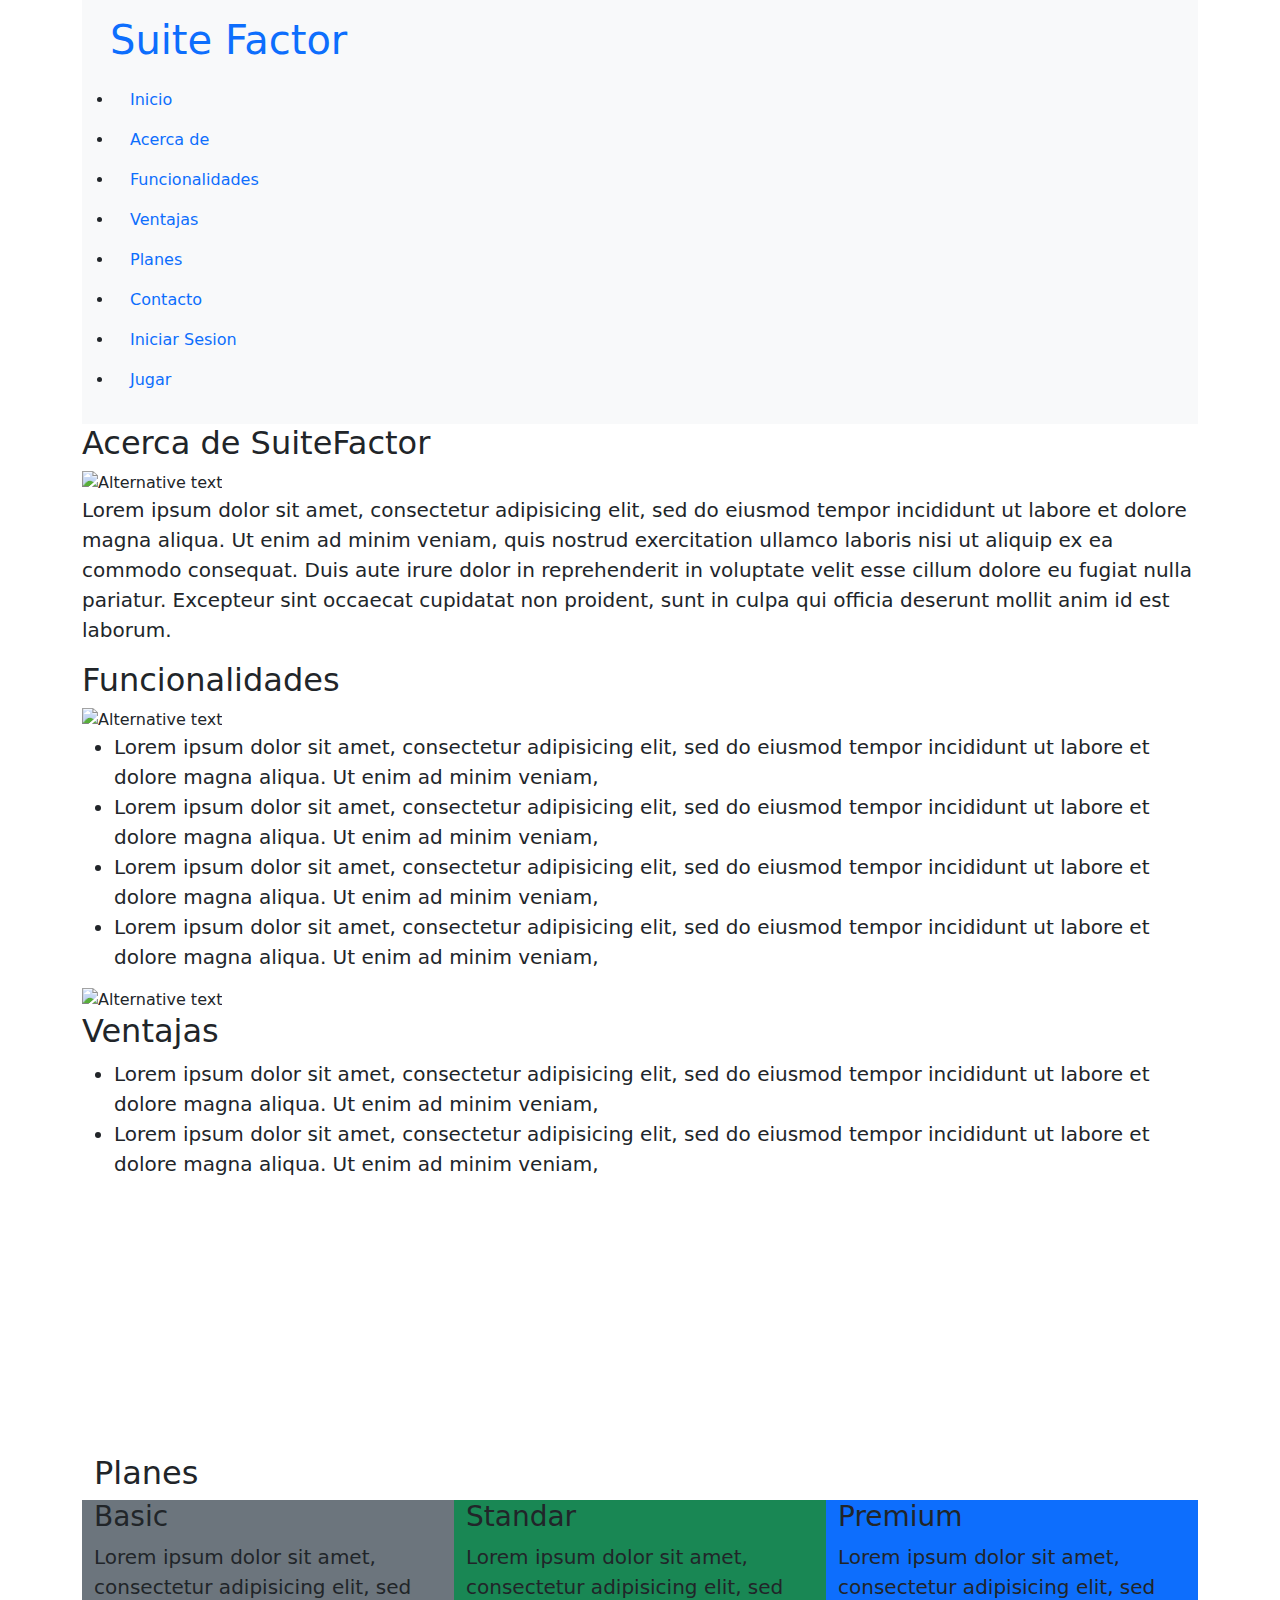
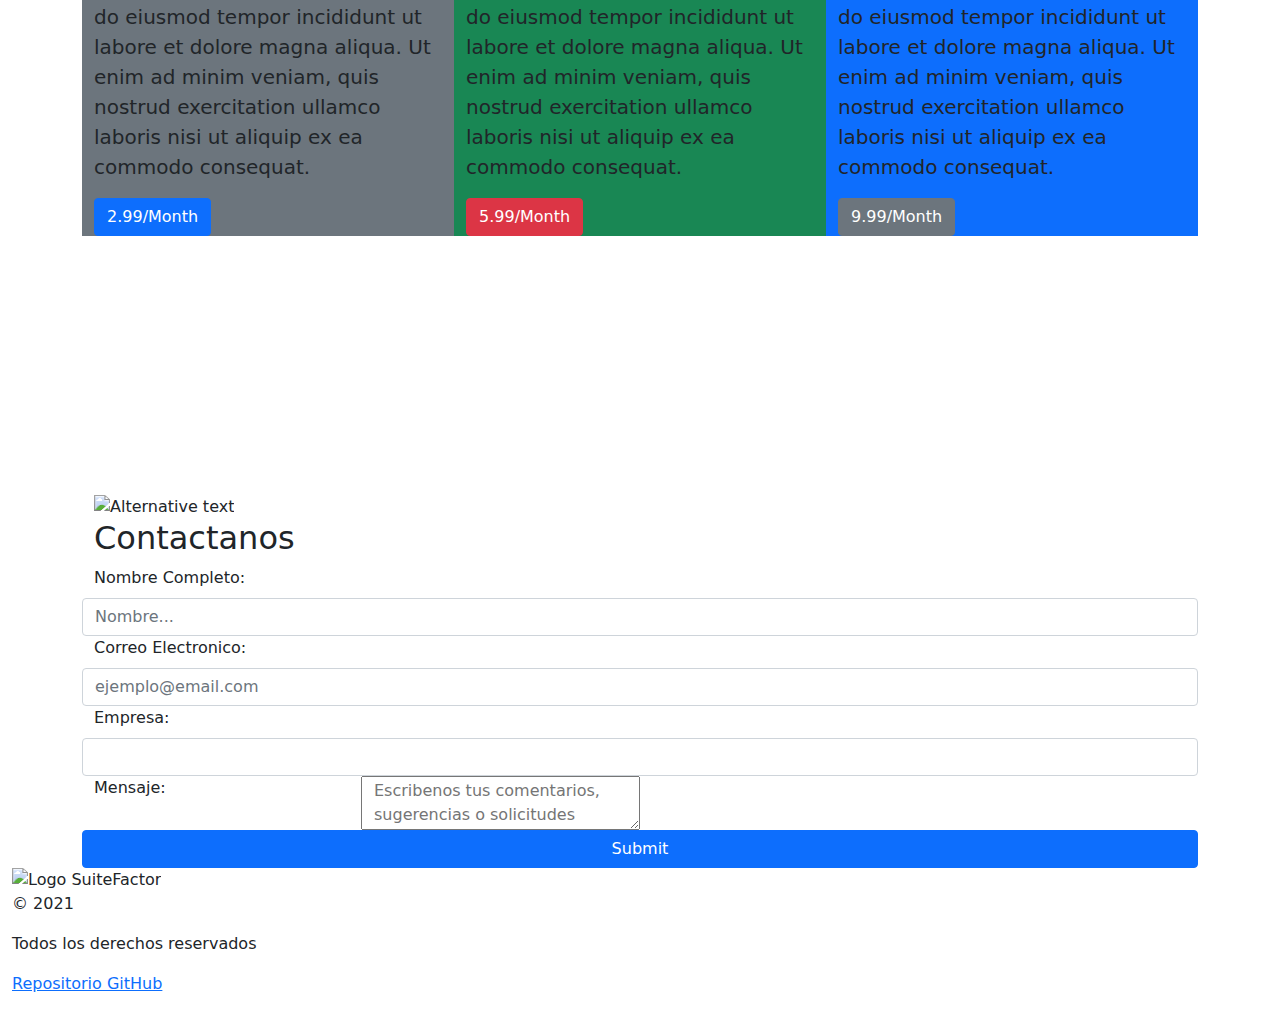
==== commit e5ebc438: "usando git_ignore" ====
--- a/index.html
+++ b/index.html
@@ -44,7 +44,7 @@
 
 				<h2>Acerca de SuiteFactor</h2>
 				<img src="source/img/0.jpg" alt="Alternative text">
-				<p>Lorem ipsum dolor sit amet, consectetur adipisicing elit, sed do eiusmod
+				<p class="lead">Lorem ipsum dolor sit amet, consectetur adipisicing elit, sed do eiusmod
 				tempor incididunt ut labore et dolore magna aliqua. Ut enim ad minim veniam,
 				quis nostrud exercitation ullamco laboris nisi ut aliquip ex ea commodo
 				consequat. Duis aute irure dolor in reprehenderit in voluptate velit esse
@@ -56,7 +56,7 @@
 			<article id="funtionality">
 				<h2>Funcionalidades</h2>
 				<img src="source/img/0.jpg" alt="Alternative text">
-				<ul>
+				<ul class="lead">
 					<li>Lorem ipsum dolor sit amet, consectetur adipisicing elit, sed do eiusmod
 					tempor incididunt ut labore et dolore magna aliqua. Ut enim ad minim veniam,
 					</li>
@@ -78,7 +78,7 @@
 			<article id="vantage">
 				<img src="source/img/0.jpg" alt="Alternative text">
 				<h2>Ventajas</h2>
-				<ul>
+				<ul class="lead">
 					<li>Lorem ipsum dolor sit amet, consectetur adipisicing elit, sed do eiusmod
 					tempor incididunt ut labore et dolore magna aliqua. Ut enim ad minim veniam,
 					</li>
@@ -95,7 +95,7 @@
 					<h2 class="col-12">Planes</h2>
 					<aside class="col-12 col-sm-4  bg-secondary">
 						<h3>Basic</h3>
-						<p>Lorem ipsum dolor sit amet, consectetur adipisicing elit, sed do eiusmod
+						<p class="lead">Lorem ipsum dolor sit amet, consectetur adipisicing elit, sed do eiusmod
 						tempor incididunt ut labore et dolore magna aliqua. Ut enim ad minim veniam,
 						quis nostrud exercitation ullamco laboris nisi ut aliquip ex ea commodo
 						consequat.</p>
@@ -103,7 +103,7 @@
 					</aside>
 					<aside class="col-12 col-sm-4 bg-success">
 						<h3>Standar</h3>
-						<p class="text-light">Lorem ipsum dolor sit amet, consectetur adipisicing elit, sed do eiusmod
+						<p class="lead" class="text-light">Lorem ipsum dolor sit amet, consectetur adipisicing elit, sed do eiusmod
 						tempor incididunt ut labore et dolore magna aliqua. Ut enim ad minim veniam,
 						quis nostrud exercitation ullamco laboris nisi ut aliquip ex ea commodo
 						consequat.</p>
@@ -111,7 +111,7 @@
 					</aside>
 					<aside class="col-12 col-sm-4 bg-primary">
 						<h3>Premium</h3>
-						<p>Lorem ipsum dolor sit amet, consectetur adipisicing elit, sed do eiusmod
+						<p class="lead">Lorem ipsum dolor sit amet, consectetur adipisicing elit, sed do eiusmod
 						tempor incididunt ut labore et dolore magna aliqua. Ut enim ad minim veniam,
 						quis nostrud exercitation ullamco laboris nisi ut aliquip ex ea commodo
 						consequat.</p>
